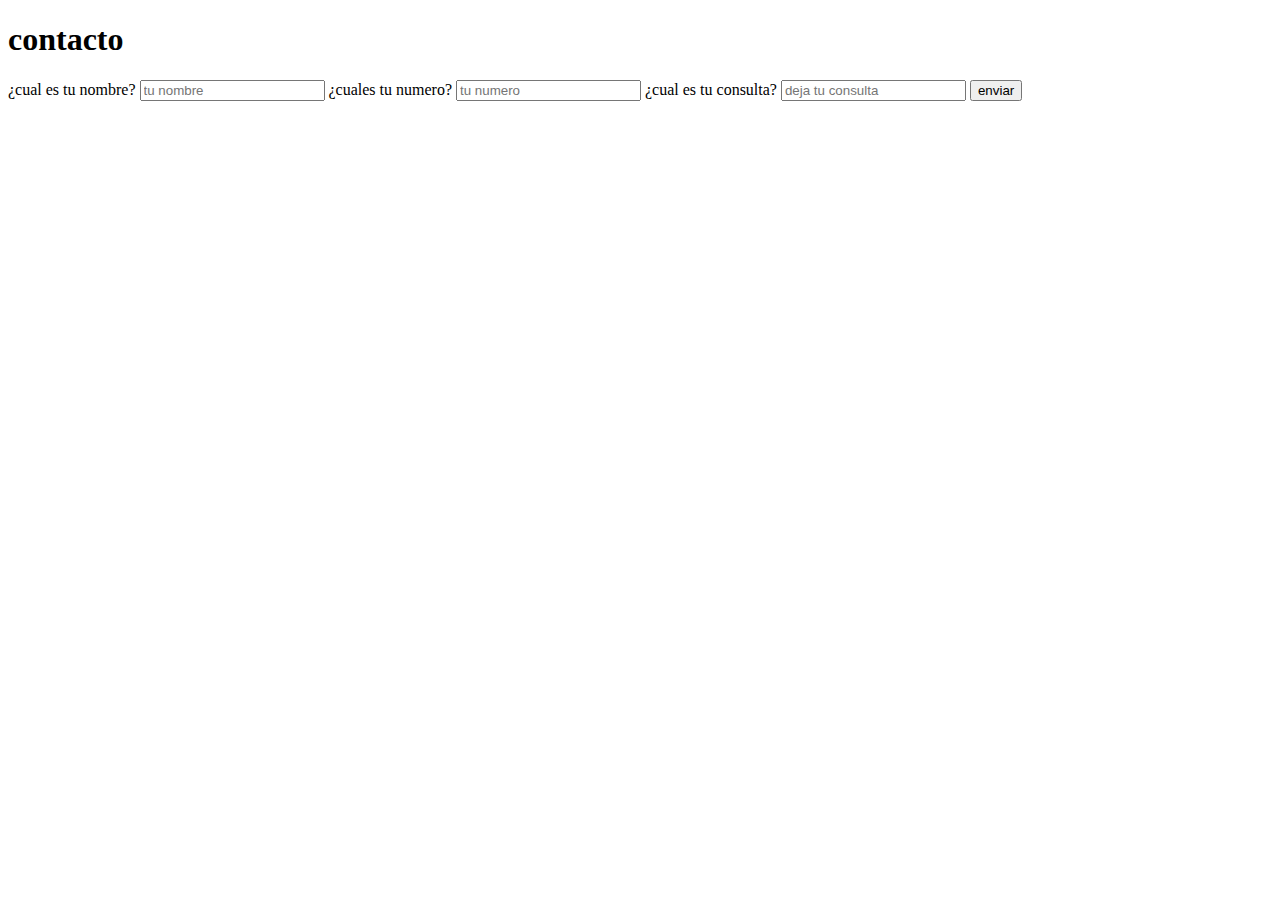
==== contacto.html @ 264da031 "primeros cambios" ====
<!DOCTYPE html>
<html lang="en">
<head>
    <meta charset="UTF-8">
    <meta http-equiv="X-UA-Compatible" content="IE=edge">
    <meta name="viewport" content="width=device-width, initial-scale=1.0">
    <title>contacto</title>
</head>
<h1>contacto</h1>

<body>
    <form action=""></form>
    <label for="nombre"></label>
    <span>¿cual es tu nombre?</span>
    <input type="text" id="nombre" placeholder="tu nombre">
    <label for="telefono"></label>
    <span>¿cuales tu numero?</span>
    <input type="text" placeholder="tu numero" >
    <label for="consulta"></label>
    <span>¿cual es tu consulta?</span>
    <input type="text" placeholder="deja tu consulta" >
    <input type="button" value="enviar">
</body>
</html>
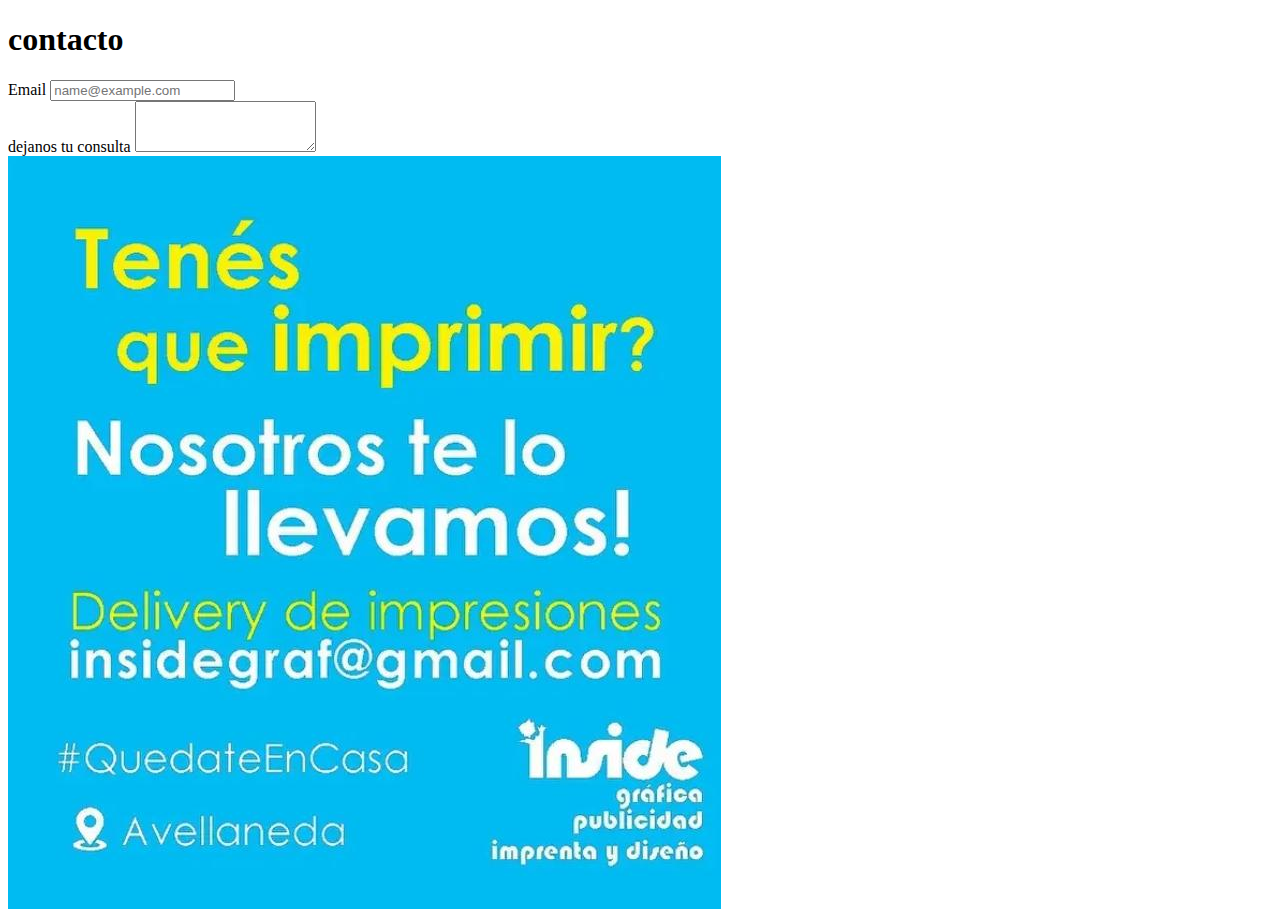
==== commit 9a013b59: "agrege boostrap" ====
--- a/contacto.html
+++ b/contacto.html
@@ -4,21 +4,20 @@
     <meta charset="UTF-8">
     <meta http-equiv="X-UA-Compatible" content="IE=edge">
     <meta name="viewport" content="width=device-width, initial-scale=1.0">
+    <link rel="shortcut icon" href="./img/img favicon.png" type="image/x-icon">
     <title>contacto</title>
 </head>
 <h1>contacto</h1>
 
 <body>
-    <form action=""></form>
-    <label for="nombre"></label>
-    <span>¿cual es tu nombre?</span>
-    <input type="text" id="nombre" placeholder="tu nombre">
-    <label for="telefono"></label>
-    <span>¿cuales tu numero?</span>
-    <input type="text" placeholder="tu numero" >
-    <label for="consulta"></label>
-    <span>¿cual es tu consulta?</span>
-    <input type="text" placeholder="deja tu consulta" >
-    <input type="button" value="enviar">
+    <div class="mb-3">
+        <label for="exampleFormControlInput1" class="form-label">Email</label>
+        <input type="email" class="form-control" id="exampleFormControlInput1" placeholder="name@example.com">
+      </div>
+      <div class="mb-3">
+        <label for="exampleFormControlTextarea1" class="form-label">dejanos tu consulta</label>
+        <textarea class="form-control" id="exampleFormControlTextarea1" rows="3"></textarea>
+      </div>
+      <img src="./img/índice2.jpg" alt="">
 </body>
 </html>